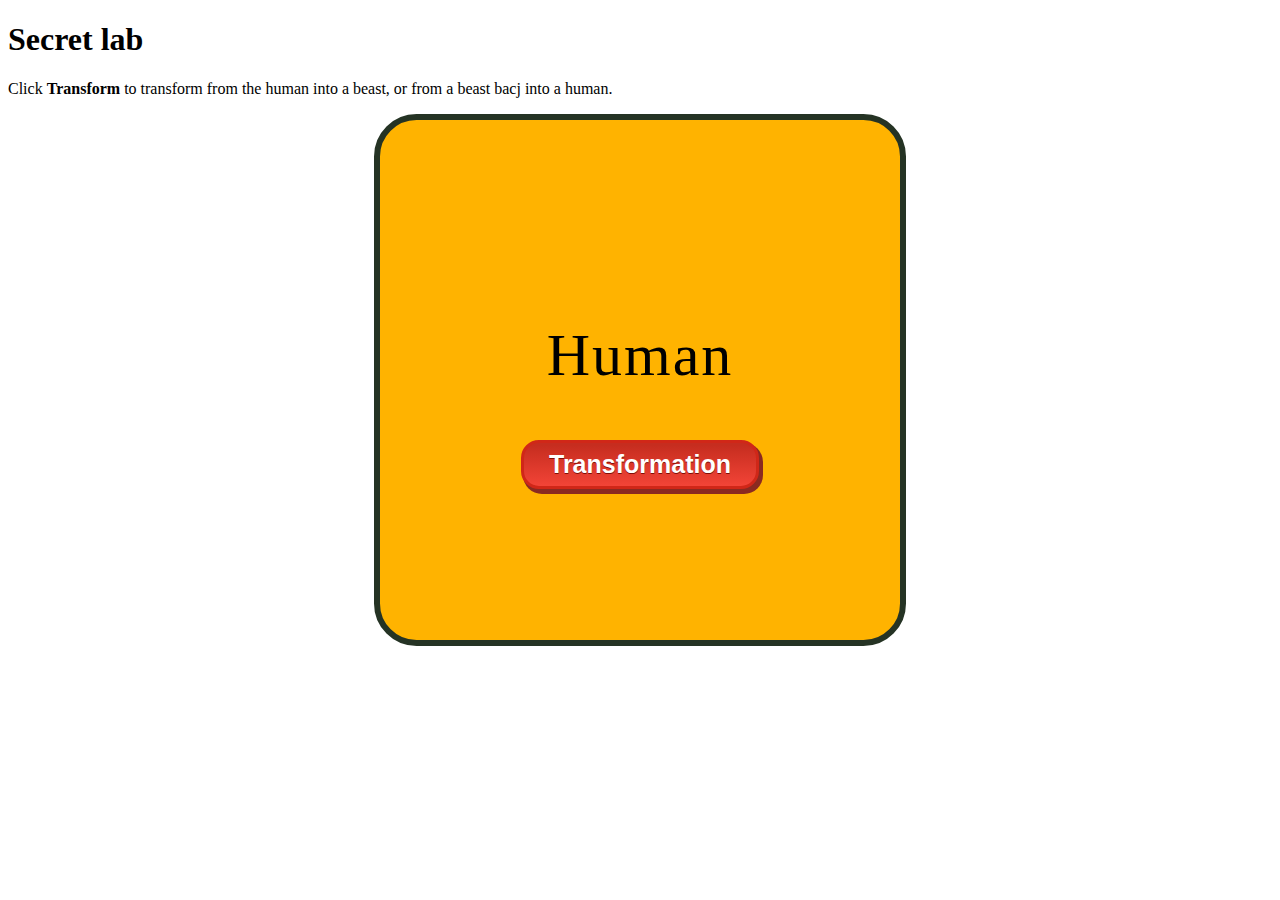
==== t02_secret_lab/index.html @ 123227a7 "have done" ====
<!DOCTYPE html>
<html lang="en">

<head>
    <meta charset="UTF-8">
    <meta name="description" content="t02. Secret lab">
    <title>Document</title>
    <link rel="stylesheet" href="css/style.css">
    <link rel="stylesheet" href="https://fonts.googleapis.com/css2?family=Bowlby+One&display=swap">
</head>

<body>
<h1>Secret lab</h1>

<p>
    Click <strong>Transform</strong>
    to transform from the human into a beast, or from a beast bacj into a human.
</p>

<div id="lab">
    <h2 id="subject">Human</h2>
    <input id="btn" type="button" onclick="transformation()" value="Transformation">
</div>

<script src="js/script.js"></script>

</body>

</html>
---- t02_secret_lab/css/style.css ----
#lab {
    display: flex;
    align-items: center;
    justify-content: center;
    padding: 10px;
    border-radius: 8%;
    width: 500px;
    height: 500px;
    margin: auto;
    flex-direction: column;
    background: #ffb300;
    border: 6px solid #253324;
    text-align: center;
}

#btn {
    display: inline-block;
    padding: 7px 25px;
    cursor: pointer;
    box-shadow: 3px 4px 0 1px #8a2a21;
    background: #c62d1f linear-gradient(to bottom, #c62d1f 5%, #f24437 100%);
    border-radius: 18px;
    border: 3px solid #d02718;
    color: #fff;
    text-align: center;
    font: bold 25px Arial;
    text-decoration: none;
    text-shadow: 0 1px 0 #810e05;
}

#btn:hover {
    background: #f24437 linear-gradient(to bottom, #f24437 5%, #c62d1f 100%);
}

#btn:active {
    position: relative;
    top: 1px;
}

#subject {
    font: 60px 'Bowly One', cursive;
    letter-spacing: 2px;
}
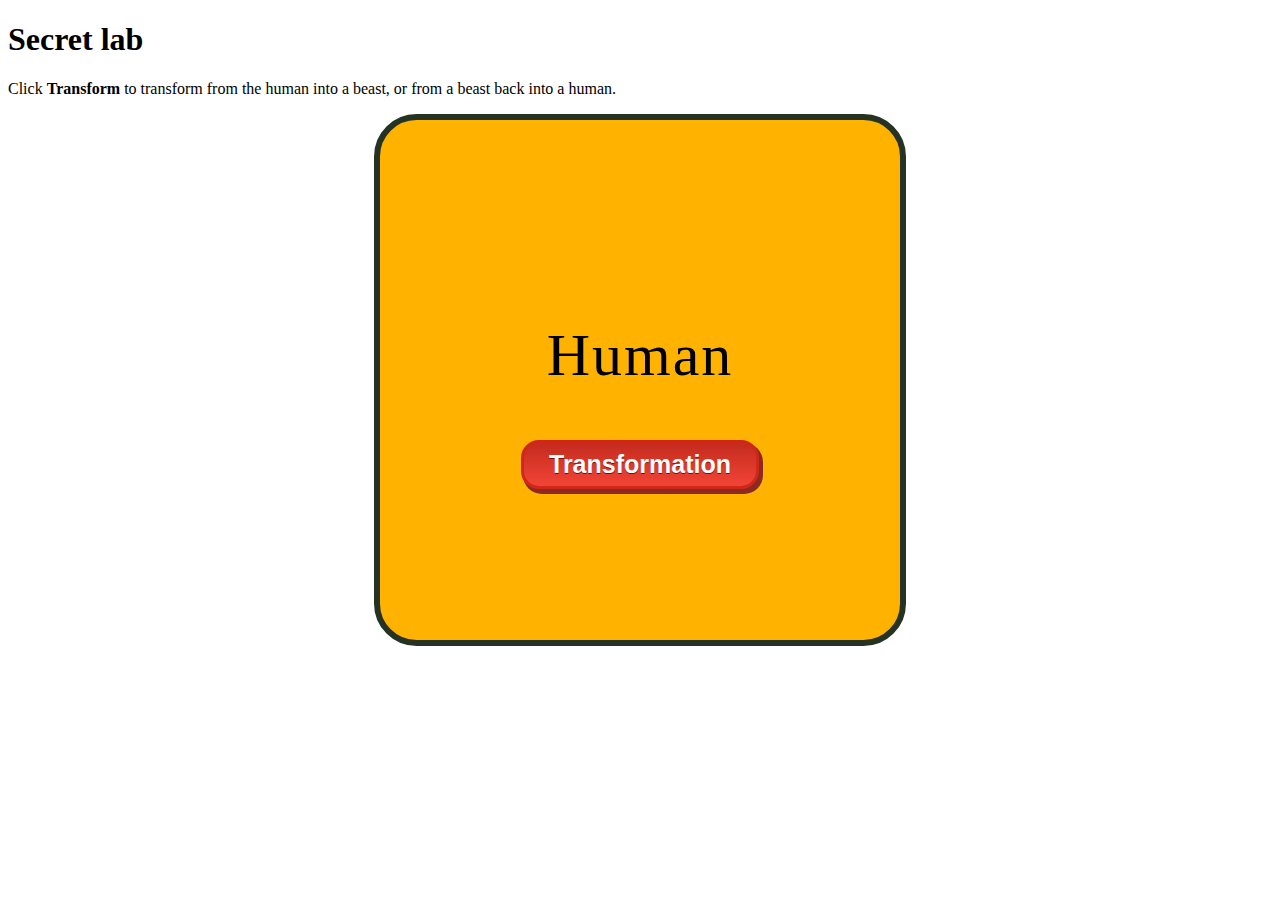
==== commit 2ee5bd6b: "corretc the typo" ====
--- a/t02_secret_lab/index.html
+++ b/t02_secret_lab/index.html
@@ -14,7 +14,7 @@
 
 <p>
     Click <strong>Transform</strong>
-    to transform from the human into a beast, or from a beast bacj into a human.
+    to transform from the human into a beast, or from a beast back into a human.
 </p>
 
 <div id="lab">
